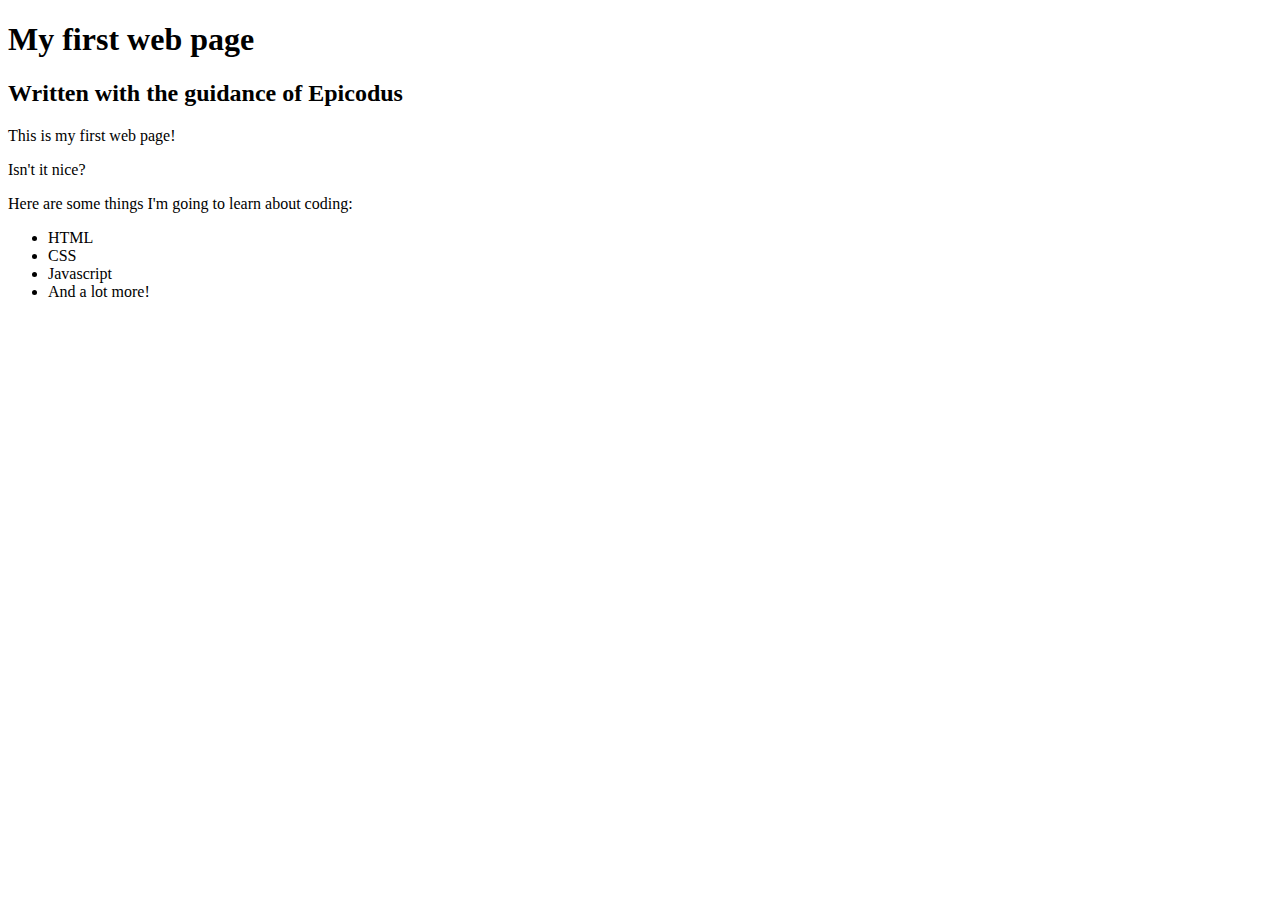
==== my-first-webpage.html @ 61a3b113 "add final, official HTML elements DOCTYPE, head, title, body" ====
<!DOCTYPE html>
<html lang="en-US">
<head>
  <title>Web Page #1!</title>
</head>
<body>
<h1>My first web page</h1>
<h2>Written with the guidance of Epicodus</h2>

<p>This is my first web page!</p>
<p>Isn't it nice?</p>

<p>Here are some things I'm going to learn about coding:</p>
<ul>
  <li>HTML</li>
  <li>CSS</li>
  <li>Javascript</li>
  <li>And a lot more!</li>
</ul>
</body>
</html>
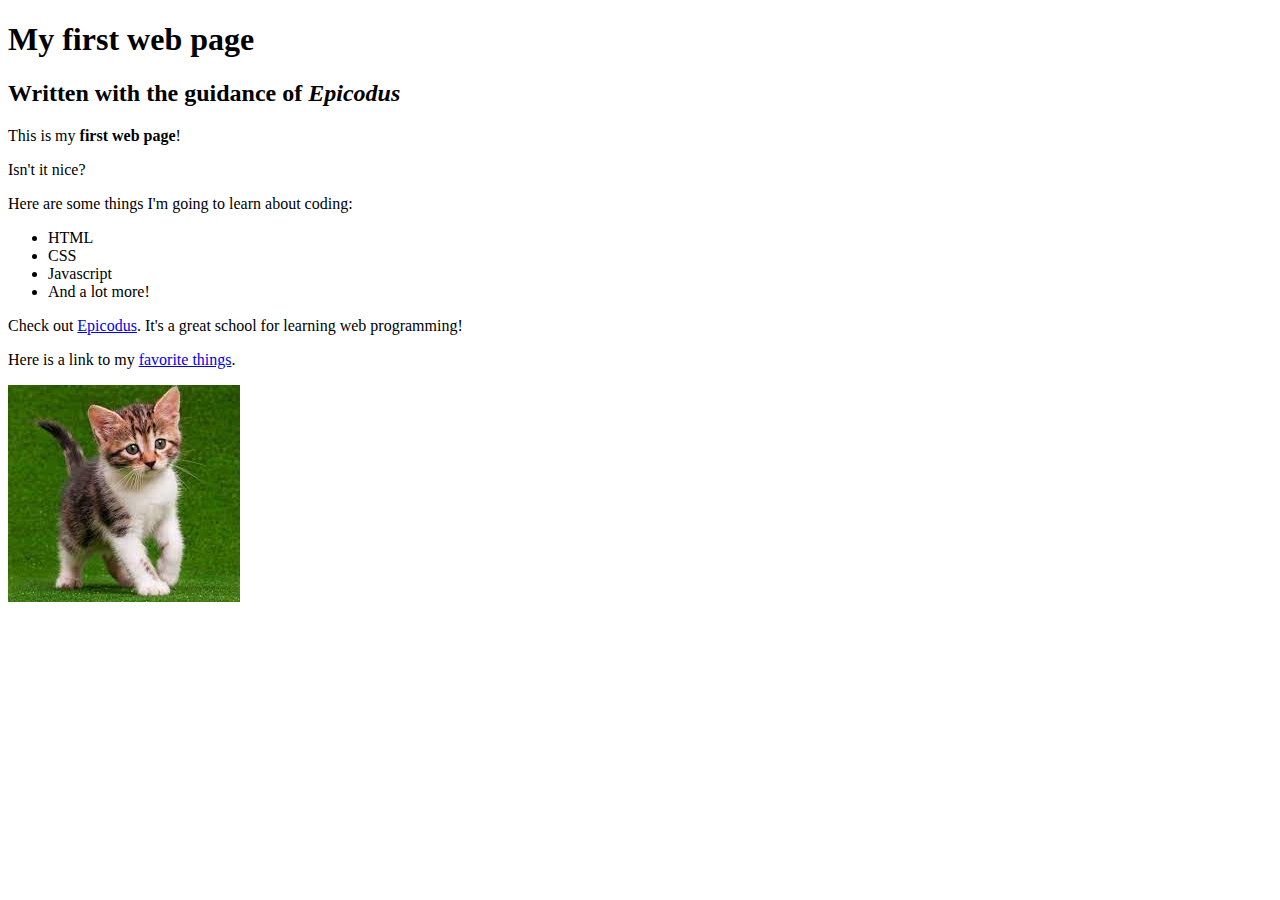
==== commit fa252870: "Merge pull request #2 from MattAndersen/main" ====
--- a/my-first-webpage.html
+++ b/my-first-webpage.html
@@ -5,9 +5,9 @@
 </head>
 <body>
 <h1>My first web page</h1>
-<h2>Written with the guidance of Epicodus</h2>
+<h2>Written with the guidance of <em>Epicodus</em></h2>
 
-<p>This is my first web page!</p>
+<p>This is my <strong>first web page</strong>!</p>
 <p>Isn't it nice?</p>
 
 <p>Here are some things I'm going to learn about coding:</p>
@@ -17,5 +17,9 @@
   <li>Javascript</li>
   <li>And a lot more!</li>
 </ul>
+
+<p>Check out <a href="http://www.epicodus.com/">Epicodus</a>. It's a great school for learning web programming!</p>
+<p>Here is a link to my <a href="favorite-things.html">favorite things</a>.</p>
+<img src="kitten.jpg" alt="A photo of a cute kitten.">
 </body>
 </html>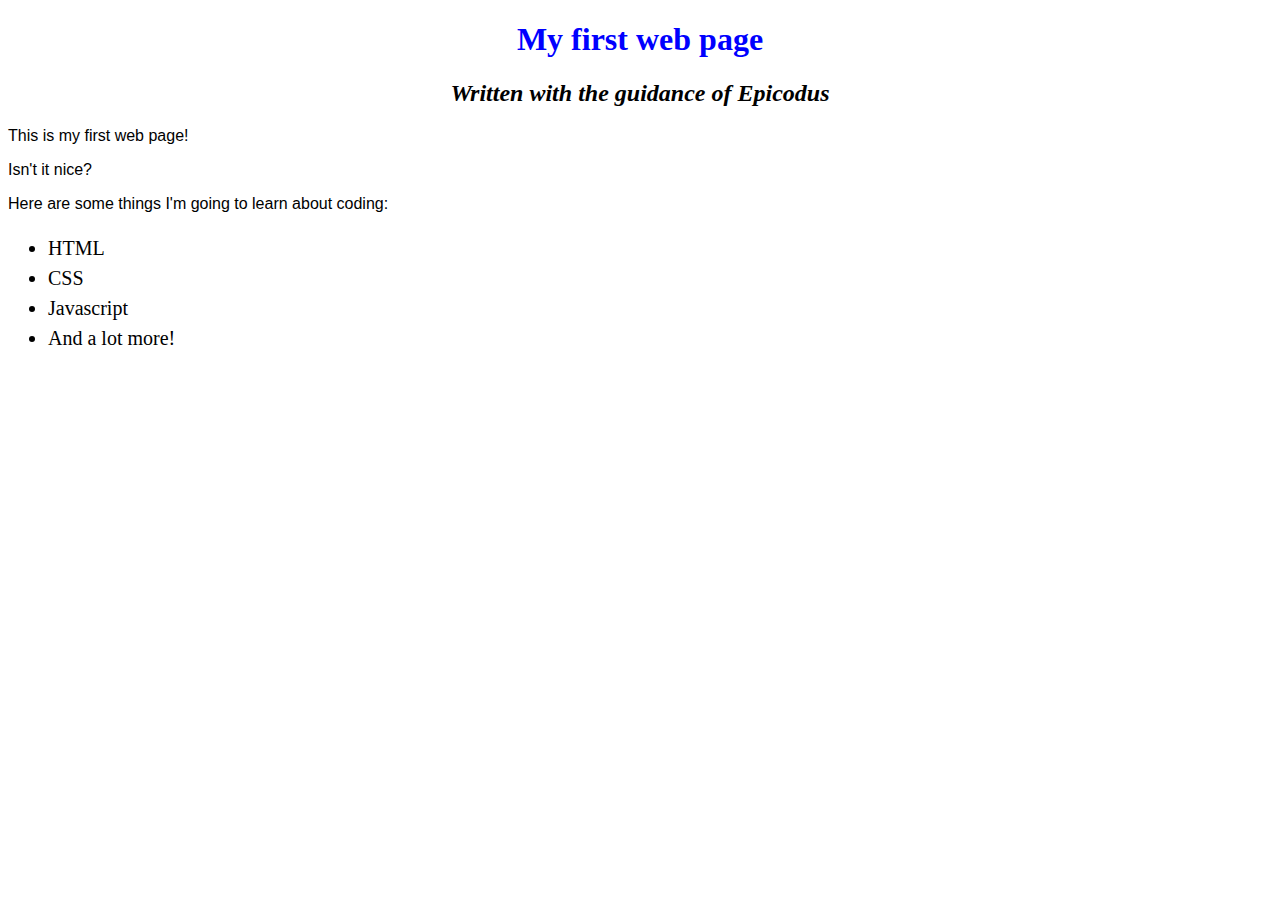
==== commit 8d844c00: "Add css styling" ====
--- a/my-first-webpage.html
+++ b/my-first-webpage.html
@@ -1,13 +1,14 @@
 <!DOCTYPE html>
 <html lang="en-US">
 <head>
+  <link href="css/styles.css" rel="stylesheet" type="text/css">
   <title>Web Page #1!</title>
 </head>
 <body>
 <h1>My first web page</h1>
-<h2>Written with the guidance of <em>Epicodus</em></h2>
+<h2>Written with the guidance of Epicodus</h2>
 
-<p>This is my <strong>first web page</strong>!</p>
+<p>This is my first web page!</p>
 <p>Isn't it nice?</p>
 
 <p>Here are some things I'm going to learn about coding:</p>
@@ -17,9 +18,5 @@
   <li>Javascript</li>
   <li>And a lot more!</li>
 </ul>
-
-<p>Check out <a href="http://www.epicodus.com/">Epicodus</a>. It's a great school for learning web programming!</p>
-<p>Here is a link to my <a href="favorite-things.html">favorite things</a>.</p>
-<img src="kitten.jpg" alt="A photo of a cute kitten.">
 </body>
 </html>--- a/css/styles.css
+++ b/css/styles.css
@@ -0,0 +1,18 @@
+h1 {
+  color: #0000ff;
+  text-align: center;
+}
+
+h2 {
+  font-style: italic;
+  text-align: center;
+}
+
+p {
+  font-family: sans-serif;
+}
+
+ul {
+  font-size: 20px;
+  line-height: 30px;
+}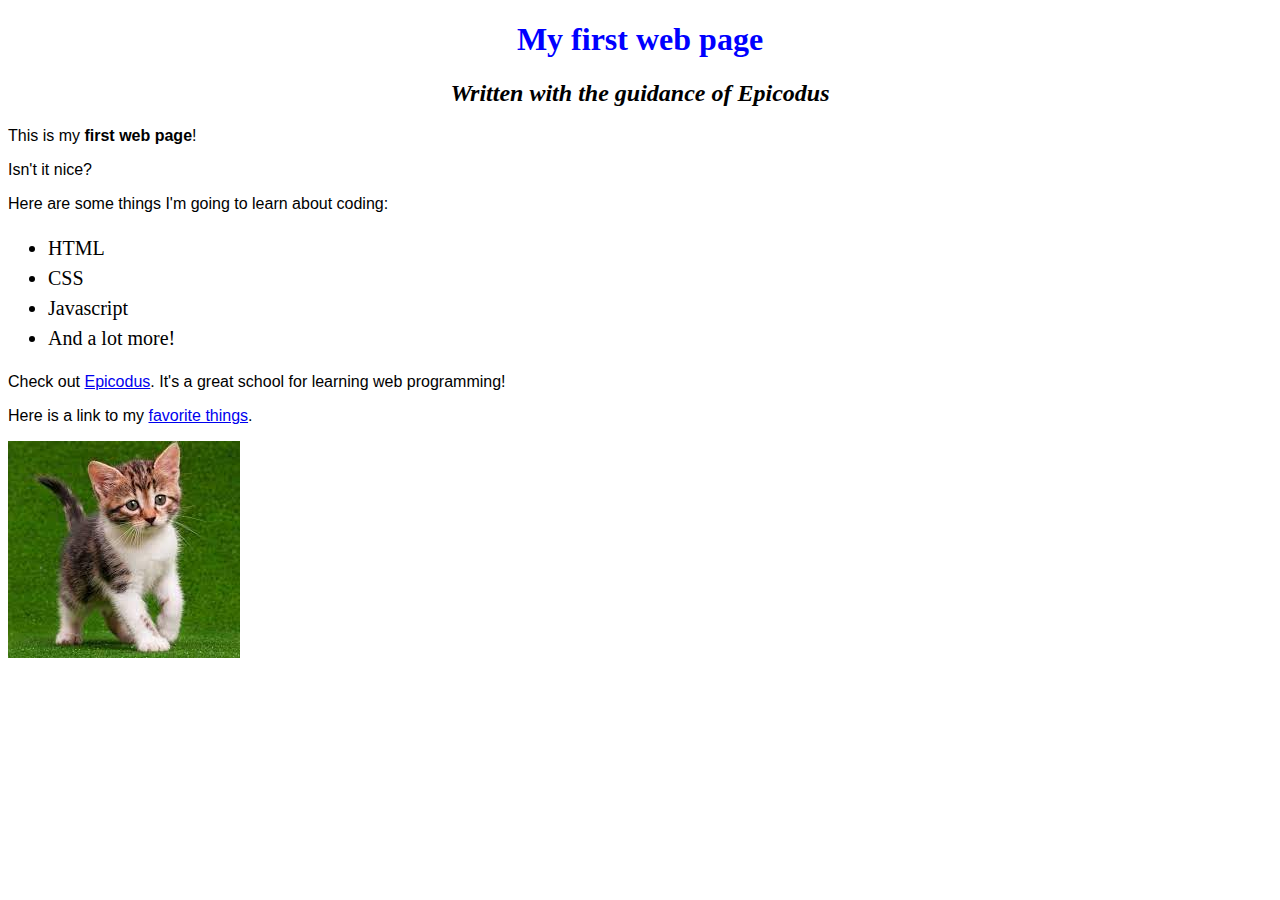
==== commit 7383ee4c: "Merge branch 'main' of https://github.com/benjaminw1030/my-first-webpage "Merge with main branch"" ====
--- a/my-first-webpage.html
+++ b/my-first-webpage.html
@@ -6,9 +6,9 @@
 </head>
 <body>
 <h1>My first web page</h1>
-<h2>Written with the guidance of Epicodus</h2>
+<h2>Written with the guidance of <em>Epicodus</em></h2>
 
-<p>This is my first web page!</p>
+<p>This is my <strong>first web page</strong>!</p>
 <p>Isn't it nice?</p>
 
 <p>Here are some things I'm going to learn about coding:</p>
@@ -18,5 +18,9 @@
   <li>Javascript</li>
   <li>And a lot more!</li>
 </ul>
+
+<p>Check out <a href="http://www.epicodus.com/">Epicodus</a>. It's a great school for learning web programming!</p>
+<p>Here is a link to my <a href="favorite-things.html">favorite things</a>.</p>
+<img src="kitten.jpg" alt="A photo of a cute kitten.">
 </body>
 </html>